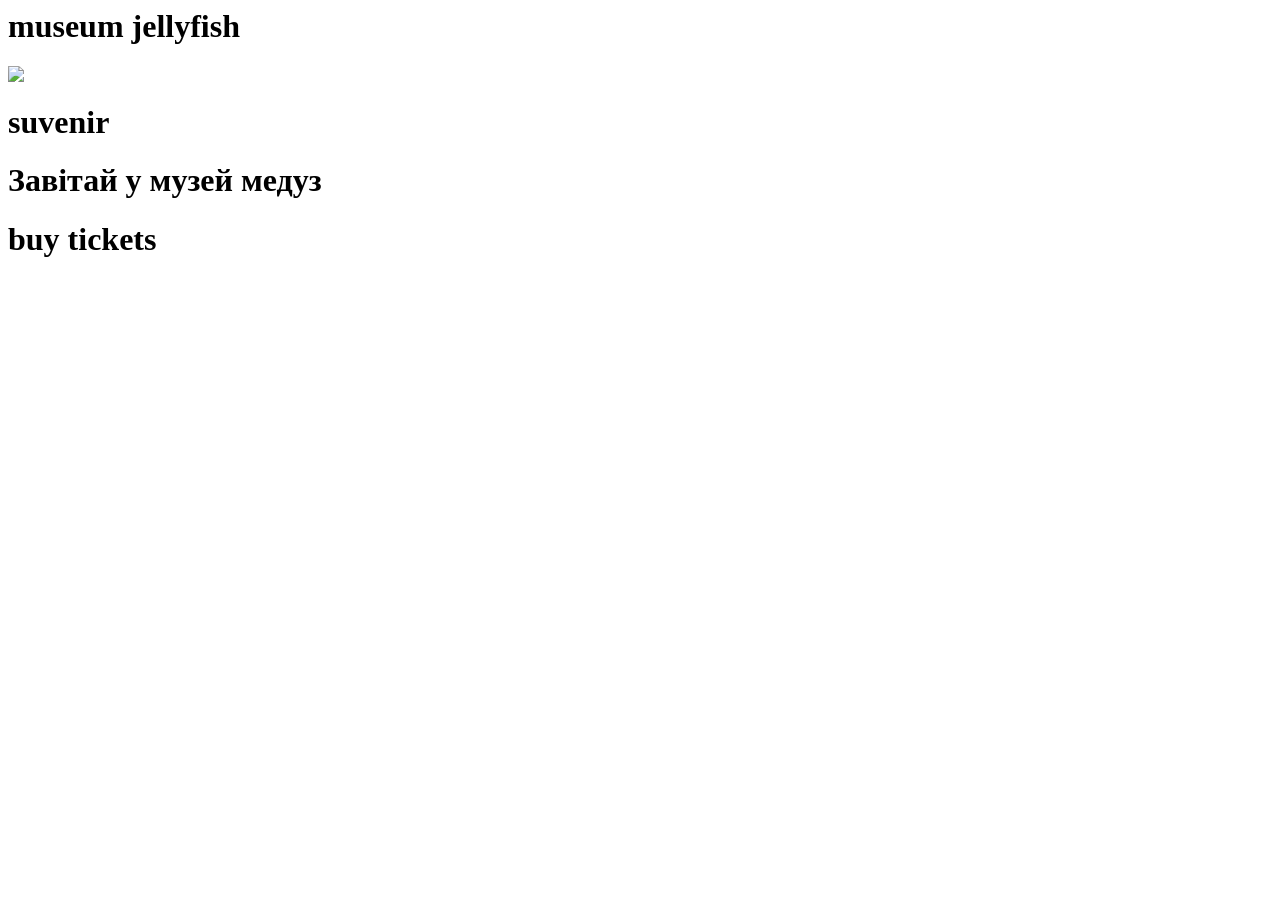
==== index.html @ 0fc393fb "Create index.html" ====
<html>
    <head>
        <link rel="stylesheet" href="s1.css">
    </head>
    <body>
       <header>
          <h1   class="t1">museum jellyfish</h1> 
          <img class="img1" src="Rectangle 1.png">
           <h1   class="t2">suvenir</h1> 
       </header> 
       <main>
          <h1 class="t3">Завітай у музей медуз</h1> 
          <h1 class="t4">buy tickets</h1>
       </main>
       <footer>
           
       </footer>
    </body>
    
</html>
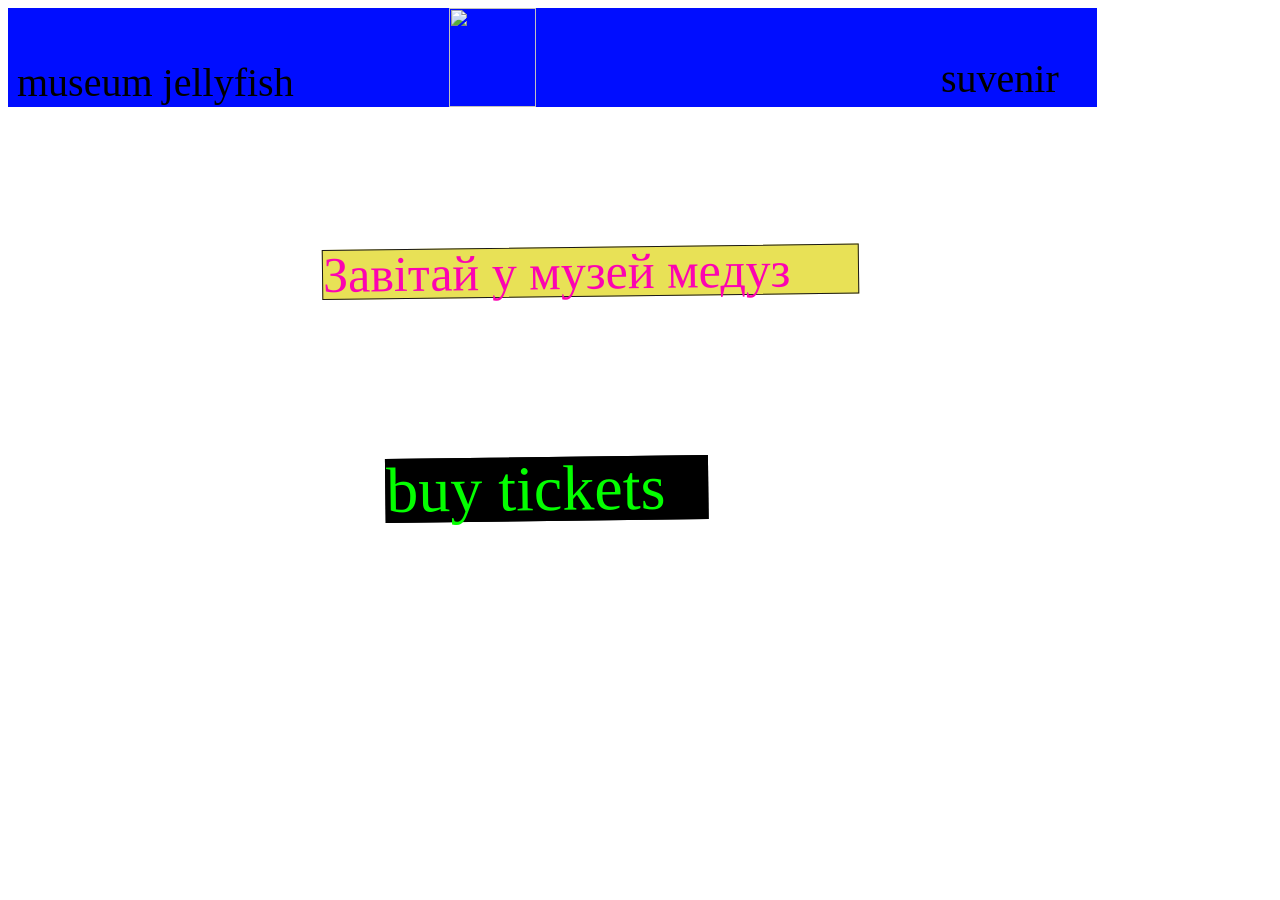
==== commit 0180ddf9: "Update index.html" ====
--- a/index.html
+++ b/index.html
@@ -6,7 +6,7 @@
     <body>
        <header>
           <h1   class="t1">museum jellyfish</h1> 
-          <img class="img1" src="Rectangle 1.png">
+          <img class="img1" src="2.png">
            <h1   class="t2">suvenir</h1> 
        </header> 
        <main>
--- a/s1.css
+++ b/s1.css
@@ -0,0 +1,133 @@
+header{
+    
+/* Frame 2 */
+
+position: relative;
+width: 1089px;
+height: 99px;
+
+background: #000DFF;
+
+}
+
+
+main{
+  /* Frame 1 */
+
+position: relative;
+width: 1089px;
+height: 661.76px;
+
+background: url(original-t1672827981-r1w768h425q90zc1.jpg);
+transform: rotate(-0.34deg);
+  
+    
+}
+.t1{
+    /* museum jellyfish */
+
+position: absolute;
+width: 351px;
+height: 39px;
+left: 9px;
+top: 28px;
+
+font-family: 'Gruppo';
+font-style: normal;
+font-weight: 400;
+font-size: 40px;
+line-height: 39px;
+/* identical to box height */
+
+color: #000000;
+
+
+}
+.img1{
+    /* Rectangle 1 */
+
+position: absolute;
+width: 87px;
+height: 99px;
+left: 441px;
+top: 0px;
+
+background: url(beautiful-jellyfish-swimming-ocean_23-2150720184.png);
+}
+.t2{
+    /* suvenir */
+
+position: absolute;
+width: 156px;
+height: 39px;
+left: 933px;
+top: 24px;
+
+font-family: 'Gruppo';
+font-style: normal;
+font-weight: 400;
+font-size: 40px;
+line-height: 39px;
+/* identical to box height */
+
+color: #000000;
+
+
+}
+.t3{
+/* Завітай у музей медуз */
+/* Завітай у музей медуз */
+
+position: absolute;
+width: 535px;
+height: 48px;
+left: 314.62px;
+top: 106.43px;
+
+font-family: 'Gruppo';
+font-style: normal;
+font-weight: 400;
+font-size: 50px;
+line-height: 48px;
+
+color:#fc03b1 ;
+background-color:#e8e156;
+
+border: 1px solid #1A1818;
+transform: rotate(-0.34deg);
+
+
+}
+
+.t4{
+    /* buy tickets */
+
+position: absolute;
+width: 321px;
+height: 62px;
+left: 376.81px;
+top: 307.33px;
+
+font-family: 'Gruppo';
+font-style: normal;
+font-weight: 400;
+font-size: 64px;
+line-height: 62px;
+/* identical to box height */
+
+color: #04FF00;
+
+border: 1px solid #000000;
+transform: rotate(-0.34deg);
+background-color:black;
+
+}
+footer{
+    
+
+
+}
+
+
+
+
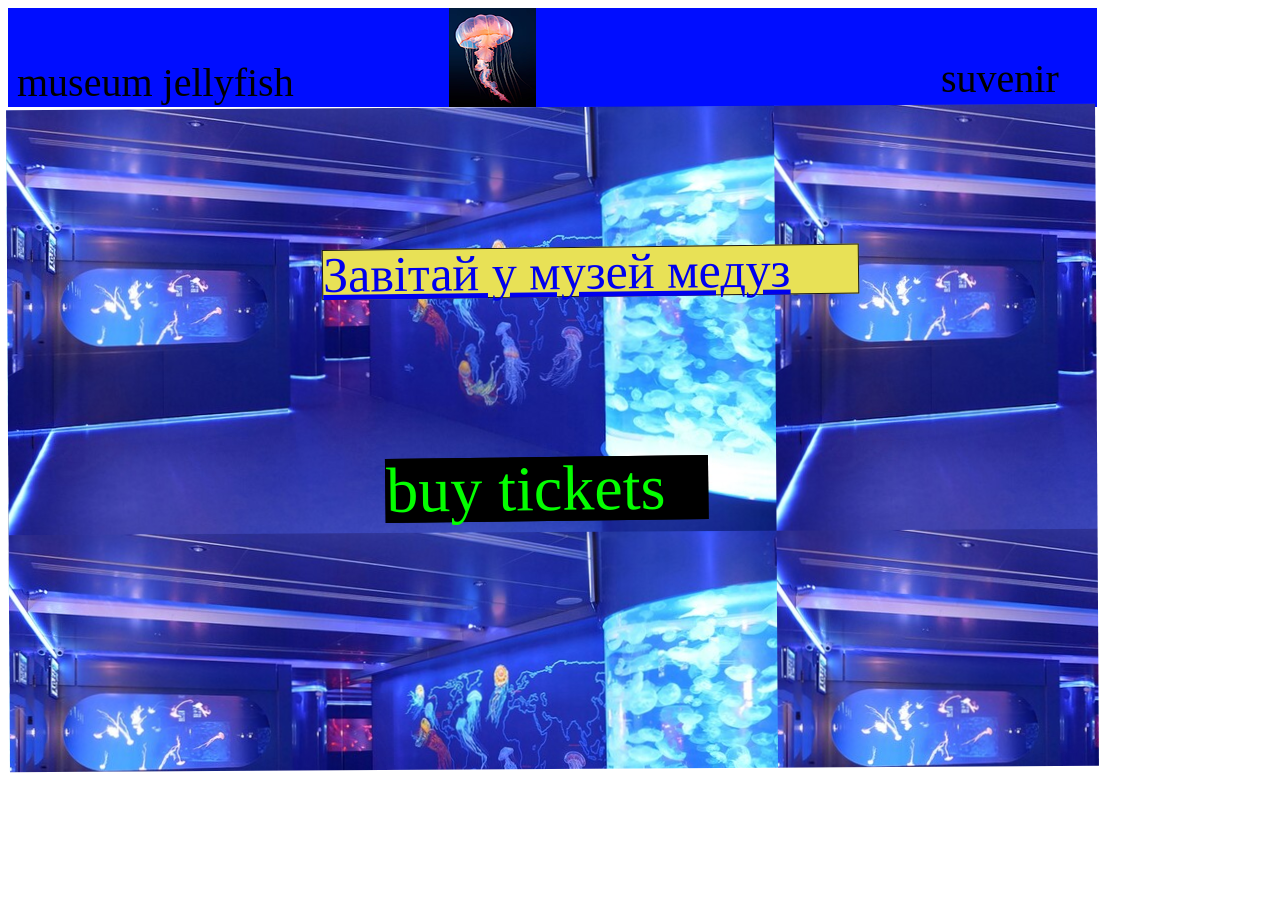
==== commit 1f3dd345: "Update index.html" ====
--- a/index.html
+++ b/index.html
@@ -10,7 +10,8 @@
            <h1   class="t2">suvenir</h1> 
        </header> 
        <main>
-          <h1 class="t3">Завітай у музей медуз</h1> 
+          <h1 class="t3"><a href="2.html">Завітай у музей медуз</a>
+          </h1> 
           <h1 class="t4">buy tickets</h1>
        </main>
        <footer>
--- a/s1.css
+++ b/s1.css
@@ -18,7 +18,7 @@
 width: 1089px;
 height: 661.76px;
 
-background: url(original-t1672827981-r1w768h425q90zc1.jpg);
+background: url(1.jpg);
 transform: rotate(-0.34deg);
   
     
